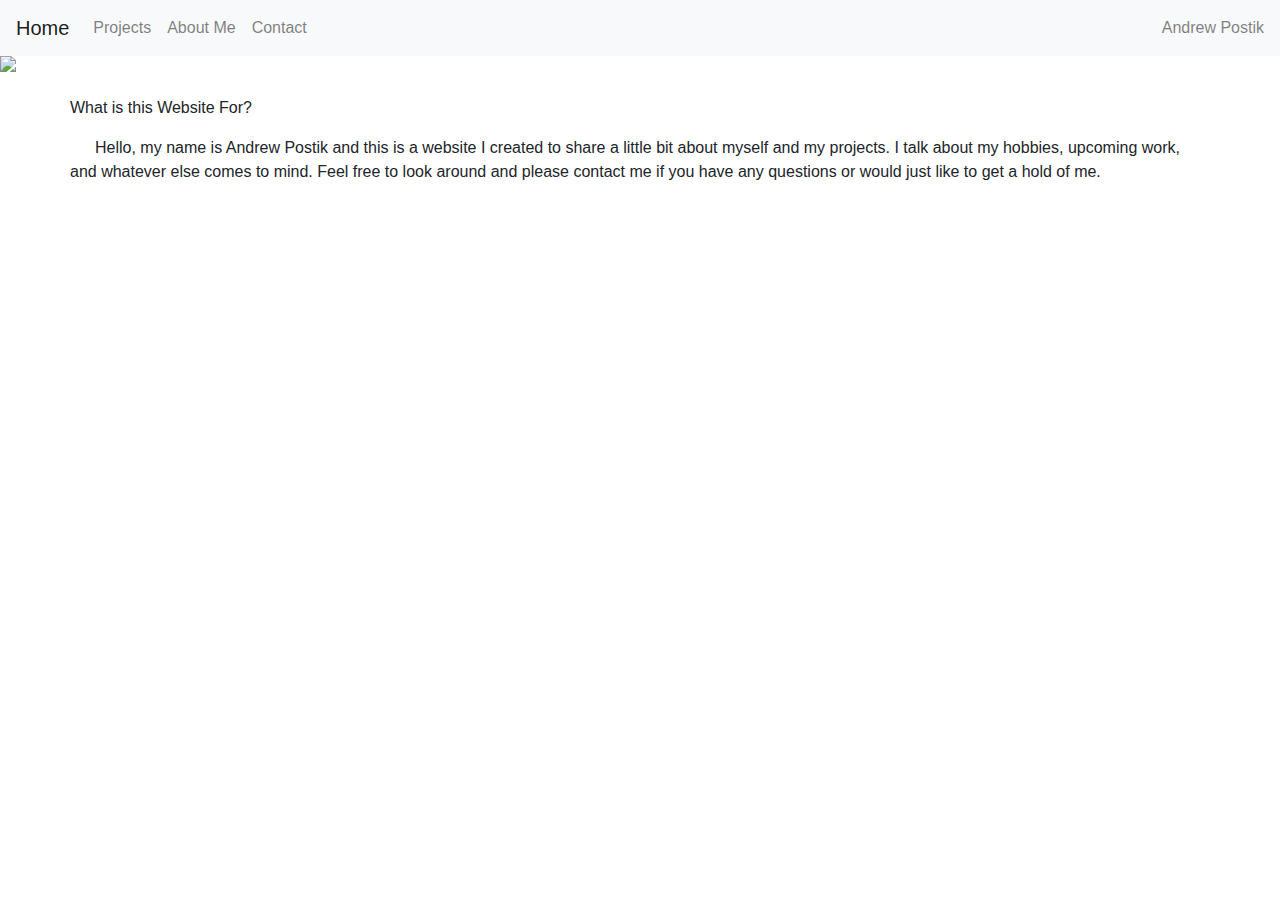
==== index.html @ b0dbf36f "Add files via upload" ====
<!DOCTYPE html>

<html lang="en">
    <head>

        <meta charset="utf-8">
        <meta name="viewport" content="width=device-width, initial-scale=1, shrink-to-fit=no">

        <link href="https://cdn.jsdelivr.net/npm/bootstrap@5.2.3/dist/css/bootstrap.min.css" rel="stylesheet" integrity="sha384-rbsA2VBKQhggwzxH7pPCaAqO46MgnOM80zW1RWuH61DGLwZJEdK2Kadq2F9CUG65" crossorigin="anonymous">
        <script src="https://cdn.jsdelivr.net/npm/bootstrap@5.2.3/dist/js/bootstrap.bundle.min.js" integrity="sha384-kenU1KFdBIe4zVF0s0G1M5b4hcpxyD9F7jL+jjXkk+Q2h455rYXK/7HAuoJl+0I4" crossorigin="anonymous"></script>
        <script src="https://code.jquery.com/jquery-3.2.1.slim.min.js" integrity="sha384-KJ3o2DKtIkvYIK3UENzmM7KCkRr/rE9/Qpg6aAZGJwFDMVNA/GpGFF93hXpG5KkN" crossorigin="anonymous"></script>
        <script src="https://cdn.jsdelivr.net/npm/popper.js@1.12.9/dist/umd/popper.min.js" integrity="sha384-ApNbgh9B+Y1QKtv3Rn7W3mgPxhU9K/ScQsAP7hUibX39j7fakFPskvXusvfa0b4Q" crossorigin="anonymous"></script>
        <script src="https://cdn.jsdelivr.net/npm/bootstrap@4.0.0/dist/js/bootstrap.min.js" integrity="sha384-JZR6Spejh4U02d8jOt6vLEHfe/JQGiRRSQQxSfFWpi1MquVdAyjUar5+76PVCmYl" crossorigin="anonymous"></script>
        <link rel="stylesheet" href="https://cdn.jsdelivr.net/npm/bootstrap@4.0.0/dist/css/bootstrap.min.css" integrity="sha384-Gn5384xqQ1aoWXA+058RXPxPg6fy4IWvTNh0E263XmFcJlSAwiGgFAW/dAiS6JXm" crossorigin="anonymous">

        <link href="styles.css" rel="stylesheet">
        <title>Andrew Postik</title>

        <script>

        </script>
    </head>
    <body>

      <body>
        <nav class="navbar navbar-expand-lg navbar-light bg-light">
            <a class="navbar-brand" href="https://probable-space-barnacle-jj5x6x6669vvfq4qj-8080.app.github.dev/index.html">Home</a>
            <button class="navbar-toggler" type="button" data-toggle="collapse" data-target="#navbarText" aria-controls="navbarText" aria-expanded="false" aria-label="Toggle navigation">
              <span class="navbar-toggler-icon"></span>
            </button>
            <div class="collapse navbar-collapse" id="navbarText">
              <ul class="navbar-nav mr-auto">
                <li class="nav-item">
                  <a class="nav-link" href="https://probable-space-barnacle-jj5x6x6669vvfq4qj-8080.app.github.dev/projects.html">Projects <span class="sr-only">(current)</span></a>
                </li>
                <li class="nav-item">
                  <a class="nav-link" href="https://probable-space-barnacle-jj5x6x6669vvfq4qj-8080.app.github.dev/about.html">About Me</a>
                </li>
                <li class="nav-item">
                  <a class="nav-link" href="https://probable-space-barnacle-jj5x6x6669vvfq4qj-8080.app.github.dev/contact.html">Contact</a>
                </li>
              </ul>
              <span class="navbar-text">
                Andrew Postik
              </span>
            </div>
          </nav>













        <div id="me" class="carousel slide" data-ride="carousel">
            <ol class="carousel-indicators">
              <li data-target="#me" data-slide-to="0" class="active"></li>
              <li data-target="#me" data-slide-to="1"></li>
              <li data-target="#me" data-slide-to="2"></li>
            </ol>
            <div class="carousel-inner">
              <div class="carousel-item active c-item">
                <img class="d-block w-100 c-img" src="https://www.hdwallpapers.in/download/earth_lake_4k_hd_2-HD.jpg">
                <div class="carousel-caption d-none d-md-block top-0 mt-4">
                        <h1 style="position:relative; top:150px;">Andrew Postik</h1>
                        <a href="https://probable-space-barnacle-jj5x6x6669vvfq4qj-8080.app.github.dev/about.html">
                        <button class="button btn-primary" style="position:relative; top:160px;">About Me</button>
                        </a>
                </div>
              </div>
              <div class="carousel-item c-item">
                <img class="d-block w-100 c-img" src="https://i.pinimg.com/originals/f5/0e/04/f50e044eb8509f77da04033db25dd98b.jpg">
                <div class="carousel-caption d-none d-md-block top-0 mt-4">
                    <h1 style="position:relative; top:150px;">Coding Projects</h1>
                    <a href="https://probable-space-barnacle-jj5x6x6669vvfq4qj-8080.app.github.dev/projects.html">
                    <button class="button btn-primary" style="position:relative; top:160px;">Projects</button>
                    </a>
                    </div>
              </div>
              <div class="carousel-item c-item">
                <img class="d-block w-100 c-img" src="https://www.pixground.com/wp-content/uploads/2023/02/mountain-lake-reflection-scenery-banff-national-park-4k-wallpaper-pixground.jpg" alt="Third slide">
                <div class="carousel-caption d-none d-md-block top-0 mt-4">
                    <h1 style="position:relative; top:150px;">How to Reach Me</h1>
                    <a href="https://probable-space-barnacle-jj5x6x6669vvfq4qj-8080.app.github.dev/contact.html">
                    <button class="button btn-primary" style="position:relative; top:160px;">Contact Info</button>
                    </a>
                    </div>
              </div>
            </div>
            <a class="carousel-control-prev" href="#me" role="button" data-slide="prev">
              <span class="carousel-control-prev-icon" aria-hidden="true"></span>
              <span class="sr-only"></span>
            </a>
            <a class="carousel-control-next" href="#me" role="button" data-slide="next">
              <span class="carousel-control-next-icon" aria-hidden="true"></span>
              <span class="sr-only"></span>
            </a>
            <br>
          </div>



          <div class="container">
            <div class="row">
              <p class="miniHeader2">What is this Website For?</p>
              <hr>
              <div style="text-indent:25px">Hello, my name is Andrew Postik and this is a website I created to share a little bit about myself and my projects. I talk about my hobbies, upcoming work, and whatever else comes to mind. Feel free to look around and please contact me if you have any questions or would just like to get a hold of me.
            </div>
              </div>

    </body>
</html>
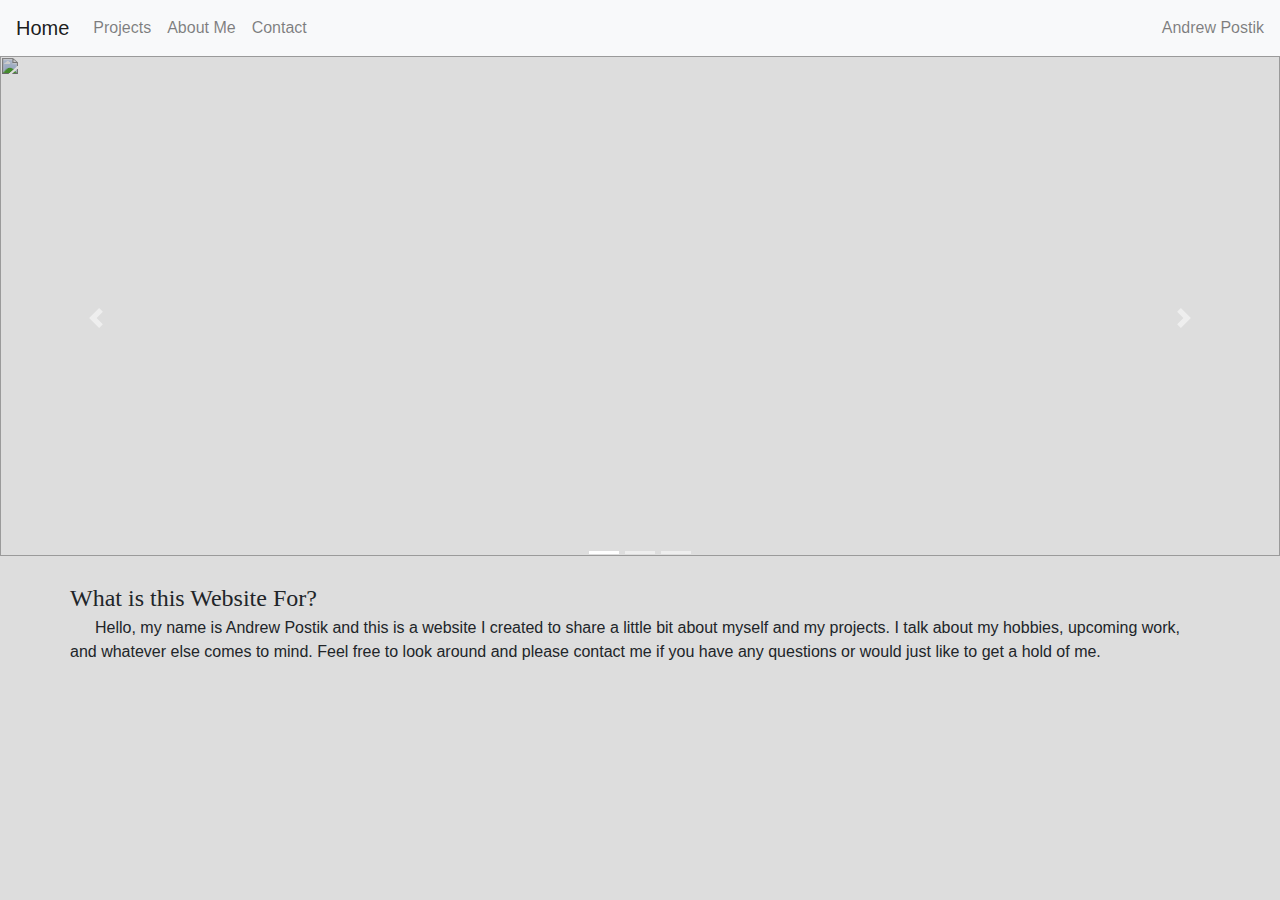
==== commit 5c5ba50c: "Update index.html" ====
--- a/index.html
+++ b/index.html
@@ -34,7 +34,7 @@
                   <a class="nav-link" href="https://probable-space-barnacle-jj5x6x6669vvfq4qj-8080.app.github.dev/projects.html">Projects <span class="sr-only">(current)</span></a>
                 </li>
                 <li class="nav-item">
-                  <a class="nav-link" href="https://probable-space-barnacle-jj5x6x6669vvfq4qj-8080.app.github.dev/about.html">About Me</a>
+                  <a class="nav-link" href="https://drewand54.github.io/website/about">About Me</a>
                 </li>
                 <li class="nav-item">
                   <a class="nav-link" href="https://probable-space-barnacle-jj5x6x6669vvfq4qj-8080.app.github.dev/contact.html">Contact</a>
--- a/styles.css
+++ b/styles.css
@@ -0,0 +1,199 @@
+body {
+    background-color: #dddddd;
+    color: #212529;
+    font-size: 1rem;
+    font-weight: 400;
+    line-height: 1.5;
+    margin: 0;
+    text-align: left;
+}
+
+.title {
+    color: #212529;
+    font-size: 3rem;
+    font-weight: 400;
+    line-height: 1.5;
+    margin: 1;
+    text-align: center;
+    font-family: neue helvetica;
+}
+
+.center {
+    text-align: center;
+
+}
+
+.c-item {
+    height: 500px;
+}
+
+.c-img {
+    height: 100%;
+    object-fit: cover;
+    filter: brightness(0.8);
+
+}
+
+.dark {
+    background-color: #dddddd;
+    color: #212529;
+    font-size: 1rem;
+    font-weight: 400;
+    line-height: 1.5;
+    margin: 0;
+    text-align: left;
+}
+
+hr {
+    border: none;
+    height: 1px;
+    color: #333;
+    background-color: #333;
+  }
+
+.left {
+    text-align: left;
+    margin-left: auto;
+}
+
+.header-centered {
+    color: #212529;
+    font-size: 3rem;
+    font-weight: 500;
+    line-height: 1.5;
+    margin: 0;
+    text-align: center;
+    font-family: Garamond;
+}
+
+.myButton {
+    background-color: #CCCCFF;
+    color: #000080;
+    font-size: 16px;
+    text-align: center;
+    border: none;
+    border-radius: 2px;
+}
+
+.center {
+    display: block;
+    margin-left: auto;
+    margin-rigt: auto;
+    width:50%;
+}
+
+.aboutImage {
+    width: 400px;
+    height: auto;
+    filter: brightness(0.8);
+}
+
+.lightBlue {
+    background-color: #bcdfeb;
+    color: #212529;
+    font-size: 1rem;
+    font-weight: 400;
+    line-height: 1.5;
+    margin: 0;
+    text-align: left;
+}
+
+.miniHeader {
+    color: #212529;
+    font-size: 2rem;
+    font-weight: 500;
+    line-height: 1.5;
+    margin: 0;
+    text-align: center;
+    font-family: Garamond;
+}
+
+
+.hr2 {
+        display: block;
+        margin-top: 0.5em;
+        margin-bottom: 0.5em;
+        border-style: inset;
+        border-width: 1px;
+        font-size: 10px
+
+}
+
+.marginRight {
+    margin-right: 60px;
+}
+
+.miniHeader2 {
+    color: #212529;
+    font-size: 18pt;
+    font-weight: 400;
+    line-height: 1.5;
+    margin: 0;
+    text-align: center;
+    font-family: Georgia;
+}
+
+.miniHeader3 {
+    color: #212529;
+    font-size: 18pt;
+    font-weight: 400;
+    line-height: 1.5;
+    margin: 10;
+    font-family: Georgia;
+}
+
+.img {
+    display: block;
+    margin-left: auto;
+    margin-right: auto;
+}
+
+.miniHeader4 {
+    color: #212529;
+    font-size: 18pt;
+    font-weight: 400;
+    line-height: 1.5;
+    margin: 10;
+    text-align: left;
+    font-family: Georgia;
+}
+
+.miniHeader5 {
+    color: #212529;
+    font-size: 9pt;
+    font-weight: 200;
+    line-height: 1.5;
+    margin: 0;
+    text-align: center;
+    font-family: Georgia;
+}
+
+.miniHeader6 {
+    color: #212529;
+    font-size: 13pt;
+    font-weight: 200;
+    line-height: 1.5;
+    margin: 0;
+    text-align: center;
+    font-family: Georgia;
+}
+
+.miniHeader7 {
+    color: #212529;
+    font-size: 11pt;
+    font-weight: 200;
+    line-height: 1.5;
+    margin: 0;
+    text-align: center;
+    font-family: Georgia;
+}
+
+.small {
+    color: #212529;
+    font-size: 8pt;
+    font-weight: 200;
+    line-height: 1.5;
+    margin: 0;
+    text-align: center;
+    font-family: Georgia;
+}
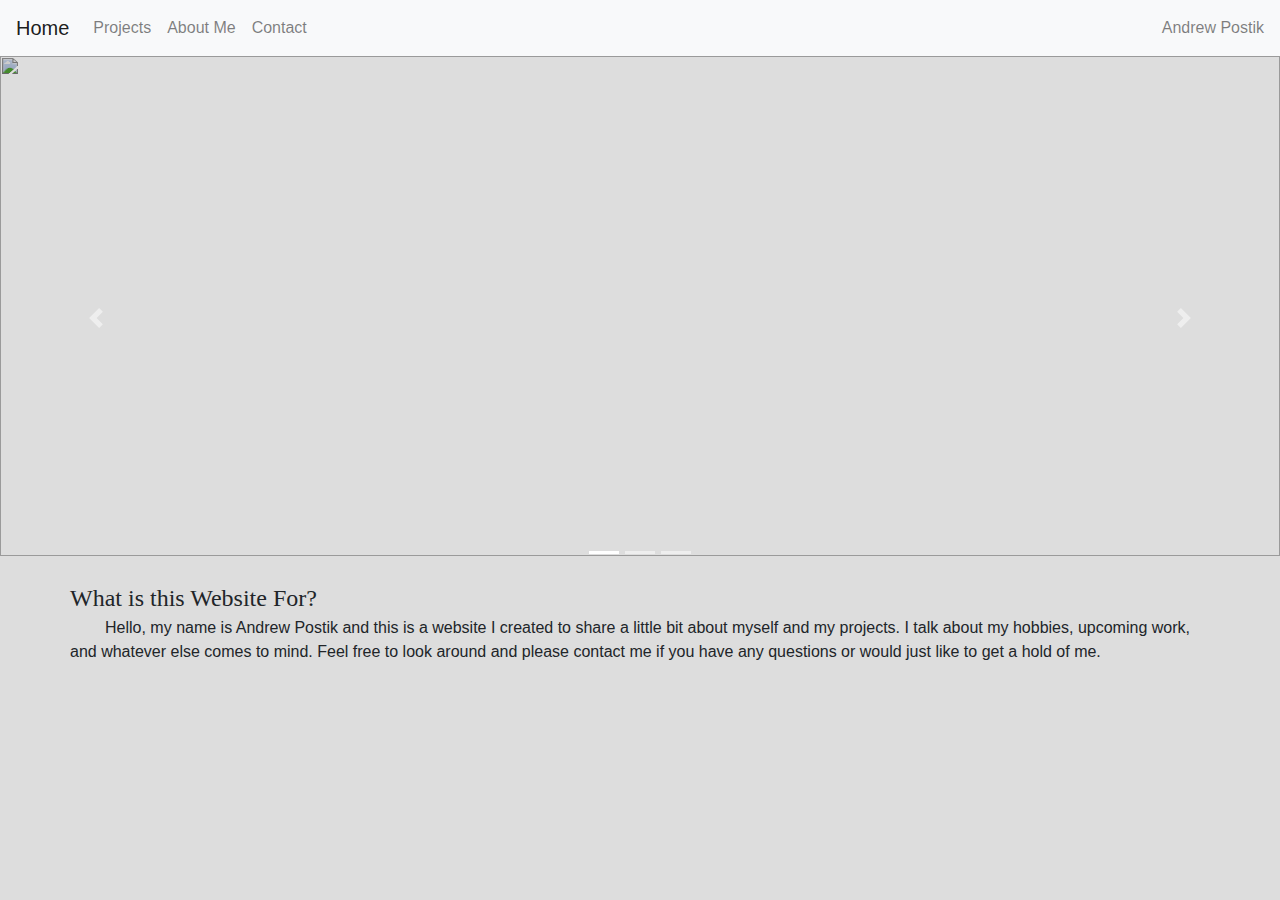
==== commit cb36a785: "Update index.html" ====
--- a/index.html
+++ b/index.html
@@ -31,13 +31,13 @@
             <div class="collapse navbar-collapse" id="navbarText">
               <ul class="navbar-nav mr-auto">
                 <li class="nav-item">
-                  <a class="nav-link" href="https://probable-space-barnacle-jj5x6x6669vvfq4qj-8080.app.github.dev/projects.html">Projects <span class="sr-only">(current)</span></a>
+                  <a class="nav-link" href="https://drewand54.github.io/website/projects">Projects <span class="sr-only">(current)</span></a>
                 </li>
                 <li class="nav-item">
                   <a class="nav-link" href="https://drewand54.github.io/website/about">About Me</a>
                 </li>
                 <li class="nav-item">
-                  <a class="nav-link" href="https://probable-space-barnacle-jj5x6x6669vvfq4qj-8080.app.github.dev/contact.html">Contact</a>
+                  <a class="nav-link" href="https://drewand54.github.io/website/contact">Contact</a>
                 </li>
               </ul>
               <span class="navbar-text">
@@ -69,7 +69,7 @@
                 <img class="d-block w-100 c-img" src="https://www.hdwallpapers.in/download/earth_lake_4k_hd_2-HD.jpg">
                 <div class="carousel-caption d-none d-md-block top-0 mt-4">
                         <h1 style="position:relative; top:150px;">Andrew Postik</h1>
-                        <a href="https://probable-space-barnacle-jj5x6x6669vvfq4qj-8080.app.github.dev/about.html">
+                        <a href="https://drewand54.github.io/website/about">
                         <button class="button btn-primary" style="position:relative; top:160px;">About Me</button>
                         </a>
                 </div>
@@ -78,7 +78,7 @@
                 <img class="d-block w-100 c-img" src="https://i.pinimg.com/originals/f5/0e/04/f50e044eb8509f77da04033db25dd98b.jpg">
                 <div class="carousel-caption d-none d-md-block top-0 mt-4">
                     <h1 style="position:relative; top:150px;">Coding Projects</h1>
-                    <a href="https://probable-space-barnacle-jj5x6x6669vvfq4qj-8080.app.github.dev/projects.html">
+                    <a href="https://drewand54.github.io/website/projects">
                     <button class="button btn-primary" style="position:relative; top:160px;">Projects</button>
                     </a>
                     </div>
@@ -87,7 +87,7 @@
                 <img class="d-block w-100 c-img" src="https://www.pixground.com/wp-content/uploads/2023/02/mountain-lake-reflection-scenery-banff-national-park-4k-wallpaper-pixground.jpg" alt="Third slide">
                 <div class="carousel-caption d-none d-md-block top-0 mt-4">
                     <h1 style="position:relative; top:150px;">How to Reach Me</h1>
-                    <a href="https://probable-space-barnacle-jj5x6x6669vvfq4qj-8080.app.github.dev/contact.html">
+                    <a href="https://drewand54.github.io/website/contact">
                     <button class="button btn-primary" style="position:relative; top:160px;">Contact Info</button>
                     </a>
                     </div>
@@ -110,7 +110,7 @@
             <div class="row">
               <p class="miniHeader2">What is this Website For?</p>
               <hr>
-              <div style="text-indent:25px">Hello, my name is Andrew Postik and this is a website I created to share a little bit about myself and my projects. I talk about my hobbies, upcoming work, and whatever else comes to mind. Feel free to look around and please contact me if you have any questions or would just like to get a hold of me.
+              <div style="text-indent:35px">Hello, my name is Andrew Postik and this is a website I created to share a little bit about myself and my projects. I talk about my hobbies, upcoming work, and whatever else comes to mind. Feel free to look around and please contact me if you have any questions or would just like to get a hold of me.
             </div>
               </div>
 
